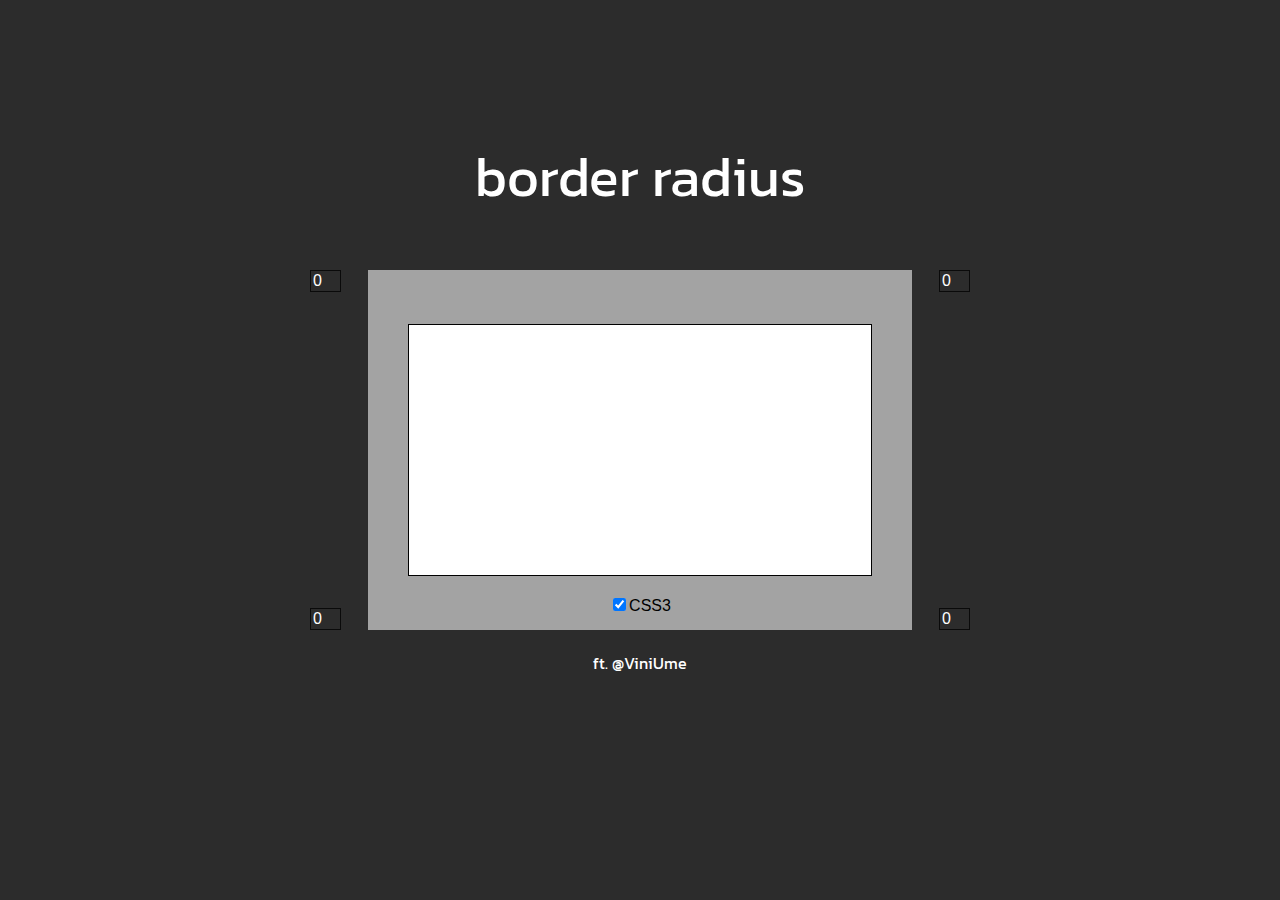
==== index.html @ 00e6ae42 "Rename inde.html to index.html" ====
<!DOCTYPE html>
<html lang="pt-BR">
<head>
    <link rel="stylesheet" href="style.css">

    <!--fonte-->
    <link rel="preconnect" href="https://fonts.googleapis.com">
    <link rel="preconnect" href="https://fonts.gstatic.com" crossorigin>
    <link href="https://fonts.googleapis.com/css2?family=Kanit:wght@200&display=swap" rel="stylesheet">

    <meta charset="UTF-8">
    <meta http-equiv="X-UA-Compatible" content="IE=edge">
    <meta name="viewport" content="width=device-width, initial-scale=1.0">
    <title>BORDER RADIUS</title>

    <script src="script.js"></script>
</head>
<body onload="Carregar()">
    <header class="index-header">border radius</header>
    <div class="conteiner">


        <input type="text" value="0" id="input-left-top" class="input" oninput="Carregar()">
        <input type="text" value="0" id="input-left-bottom" class="input" oninput="Carregar()">
        <input type="text" value="0" id="input-right-top" class="input" oninput="Carregar()">
        <input type="text" value="0" id="input-right-bottom" class="input" oninput="Carregar()">


        <section class="section-border" id="section-border">

            <section class="section-code">
                <span class="code-text" id="code-radius"></span><br>
                <span class="code-text" id="code-tl_radius"></span><br>
                <span class="code-text" id="code-tr_radius"></span><br>
                <span class="code-text" id="code-bl_radius"></span><br>
                <span class="code-text" id="code-br_radius"></span><br>
            </section>

            <div class="div-checkbox">
                <input type="checkbox" id="checkbox-css" checked="true"><span class="checkbox-text" for="checkbox-css">CSS3</span>
            </div>

        </section>


    </div>
    <footer>ft. @ViniUme</footer>
</body>
</html>
---- style.css ----
body{
    background-color: #2c2c2c;
    color: white;
}
footer{
    font-family: 'Kanit', sans-serif;
    text-align: center;
    position: absolute;
    bottom: 25%;
    left: 0;
    right: 0;
    margin: 0;
}
.conteiner{
    text-align: center;
    height: 360px;
    width: 660px;
    position: absolute;
    top: 0;
    bottom: 0;
    right: 0;
    left: 0;
    margin: auto;
}
.index-header{
    font-family: 'Kanit', sans-serif;
    text-align: center;
    font-size: 55px;
    position: absolute;
    top: 15%;
    left: 0;
    right: 0;
    margin: 0;
}
.section-border{
    height: 360px;
    width: 544px;
    background-color: #a3a3a3;
    position: absolute;
    top: 0;
    bottom: 0;
    right: 0;
    left: 0;
    margin: auto;
    border-top-left-radius: 0;
    border-top-right-radius: 0;
    border-bottom-left-radius: 0;
    border-bottom-right-radius: 0;
}
.section-code{
    width: 462px;
    height: 250px;
    background-color: white;
    border: solid black 1px;
    position: absolute;
    top: 0;
    bottom: 0;
    right: 0;
    left: 0;
    margin: auto;
    text-align: left;
}
.div-checkbox{
    position: absolute;
    bottom: 15px;
    left: 0;
    right: 0;
    margin: 0;
}
.checkbox-text{
    color: black;
    font-family: 'Franklin Gothic Medium', 'Arial Narrow', Arial, sans-serif;
    font-size: 16px;
}
.input{
    position: absolute;
    width: 25px;
    font-size: 16px;
    color: white;
    background-color: #ffffff00;
    border: solid rgb(10, 10, 10) 1px;
}

#input-left-top{
    top: 0;
    left: 0;
}
#input-left-bottom{
    bottom: 0;
    left: 0;
}
#input-right-top{
    top: 0;
    right: 0;
}
#input-right-bottom{
    bottom: 0;
    right: 0;
}
.code-text{
    font-size: 16px;
    font-family: monospace;
    color: black;
    margin-left: 10px;
}
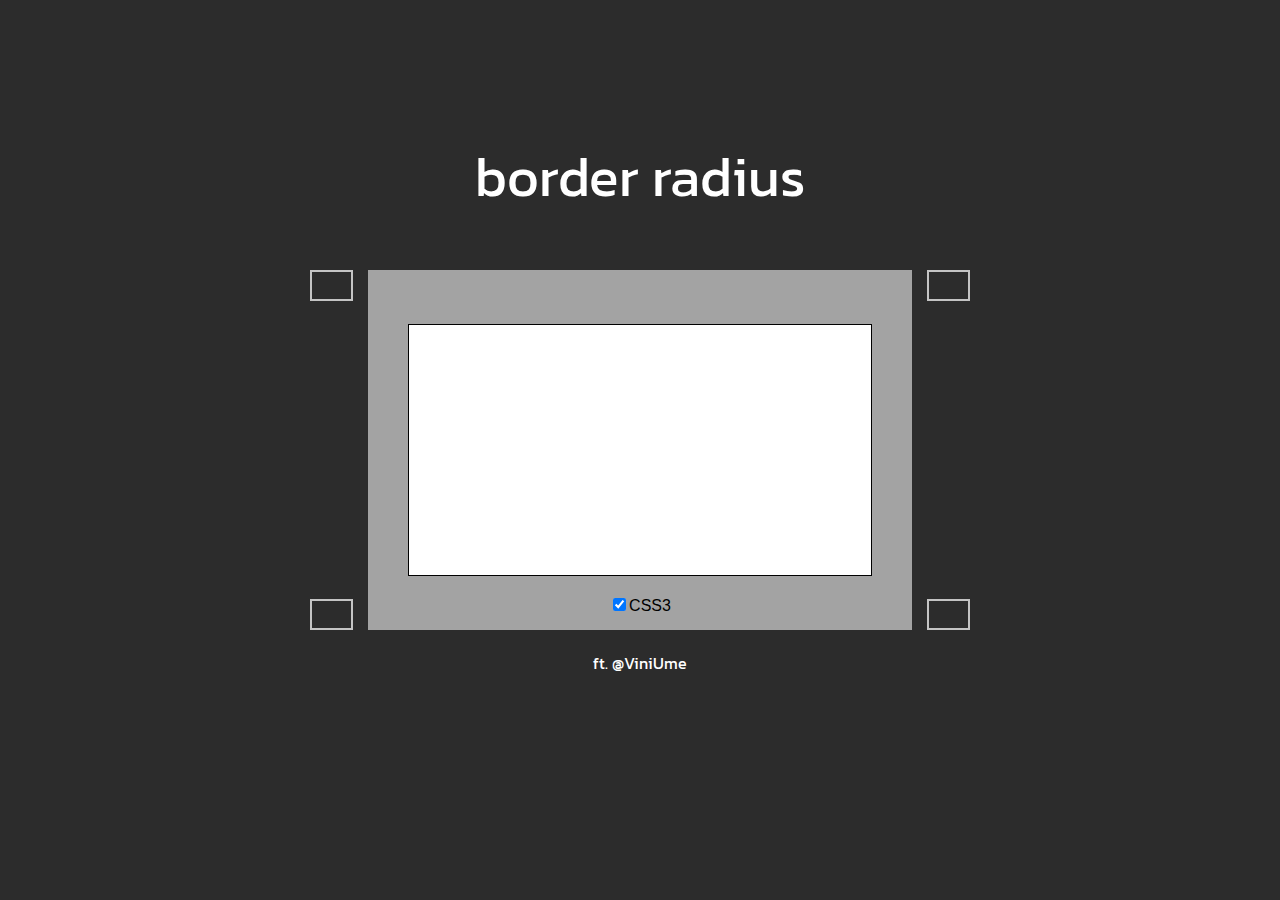
==== commit e902acce: "diminished code" ====
--- a/index.html
+++ b/index.html
@@ -12,32 +12,31 @@
     <meta http-equiv="X-UA-Compatible" content="IE=edge">
     <meta name="viewport" content="width=device-width, initial-scale=1.0">
     <title>BORDER RADIUS</title>
-
-    <script src="script.js"></script>
+    
 </head>
-<body onload="Carregar()">
+<body>
     <header class="index-header">border radius</header>
     <div class="conteiner">
 
 
-        <input type="text" value="0" id="input-left-top" class="input" oninput="Carregar()">
-        <input type="text" value="0" id="input-left-bottom" class="input" oninput="Carregar()">
-        <input type="text" value="0" id="input-right-top" class="input" oninput="Carregar()">
-        <input type="text" value="0" id="input-right-bottom" class="input" oninput="Carregar()">
+        <input type="text" id="input-top-left" class="input" oninput="Input('input-top-left')">
+        <input type="text" id="input-bottom-left" class="input" oninput="Input('input-bottom-left')">
+        <input type="text" id="input-top-right" class="input" oninput="Input('input-top-right')">
+        <input type="text" id="input-bottom-right" class="input" oninput="Input('input-bottom-right')">
 
 
         <section class="section-border" id="section-border">
 
             <section class="section-code">
                 <span class="code-text" id="code-radius"></span><br>
-                <span class="code-text" id="code-tl_radius"></span><br>
-                <span class="code-text" id="code-tr_radius"></span><br>
-                <span class="code-text" id="code-bl_radius"></span><br>
-                <span class="code-text" id="code-br_radius"></span><br>
+                <span class="code-text" id="code-input-top-left"></span><br>
+                <span class="code-text" id="code-input-top-right"></span><br>
+                <span class="code-text" id="code-input-bottom-left"></span><br>
+                <span class="code-text" id="code-input-bottom-right"></span><br>
             </section>
 
             <div class="div-checkbox">
-                <input type="checkbox" id="checkbox-css" checked="true"><span class="checkbox-text" for="checkbox-css">CSS3</span>
+                <input type="checkbox" id="checkbox-css" checked="true"><label class="checkbox-text" for="checkbox-css">CSS3</label>
             </div>
 
         </section>
@@ -45,5 +44,6 @@
 
     </div>
     <footer>ft. @ViniUme</footer>
+    <script src="script.js"></script>
 </body>
 </html>
--- a/style.css
+++ b/style.css
@@ -74,26 +74,29 @@
 }
 .input{
     position: absolute;
-    width: 25px;
+    width: 35px;
+    height: 25px;
+    text-align: center;
     font-size: 16px;
     color: white;
     background-color: #ffffff00;
-    border: solid rgb(10, 10, 10) 1px;
+    border: solid #c4c4c4 2px;
+    outline: none;
 }
 
-#input-left-top{
+#input-top-left{
     top: 0;
     left: 0;
 }
-#input-left-bottom{
+#input-bottom-left{
     bottom: 0;
     left: 0;
 }
-#input-right-top{
+#input-top-right{
     top: 0;
     right: 0;
 }
-#input-right-bottom{
+#input-bottom-right{
     bottom: 0;
     right: 0;
 }
